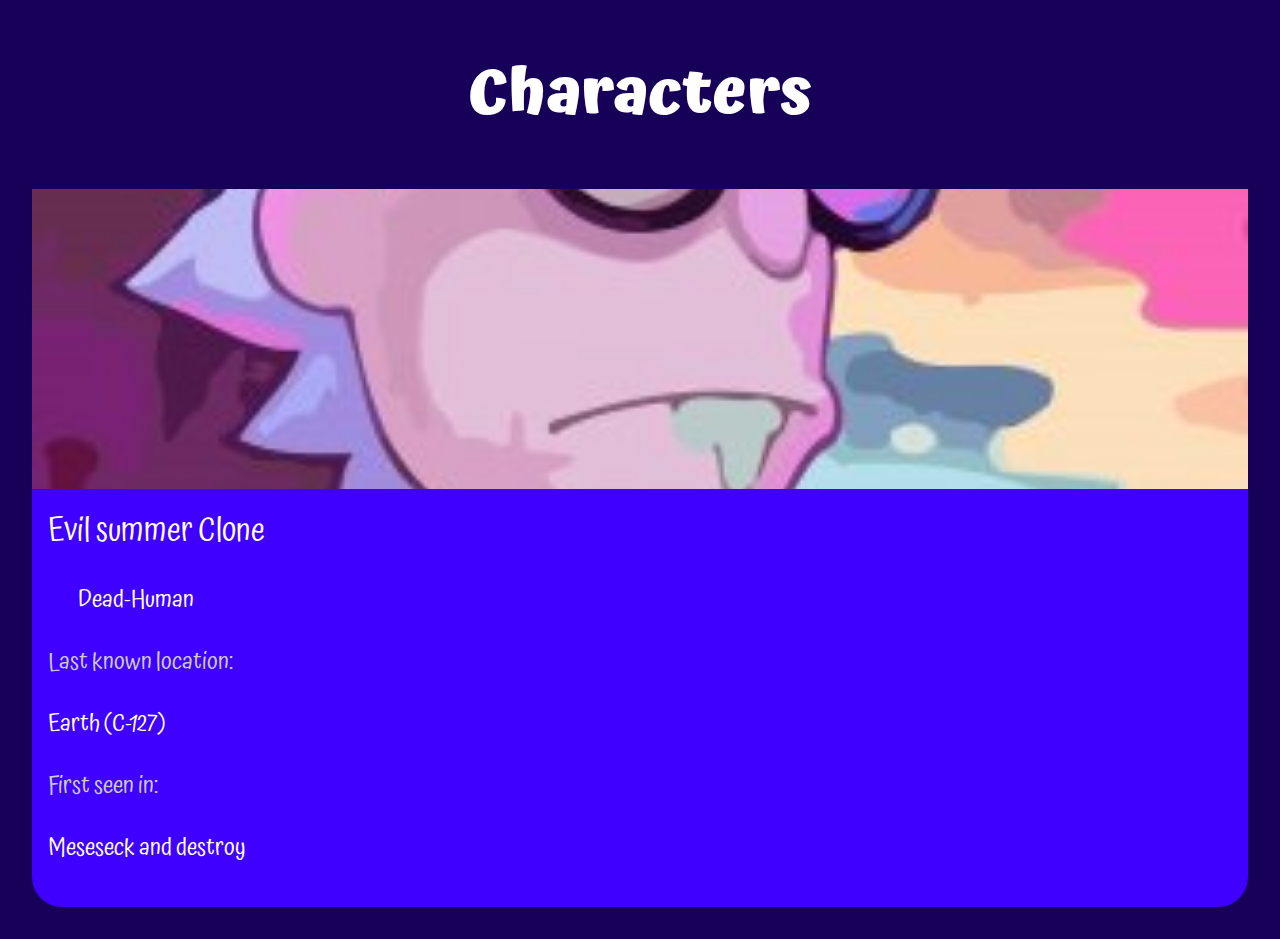
==== pages/characters.html @ 6da7d032 "fist commit" ====
<!DOCTYPE html>
<html lang="en">
    <head>
        <meta charset="UTF-8" />
        <meta http-equiv="X-UA-Compatible" content="IE=edge" />
        <meta name="viewport" content="width=device-width, initial-scale=1.0" />

        <!-- google fonts link -->
        <link rel="preconnect" href="https://fonts.googleapis.com" />
        <link rel="preconnect" href="https://fonts.gstatic.com" crossorigin />
        <link href="https://fonts.googleapis.com/css2?family=Atma:wght@500;600&display=swap" rel="stylesheet" />

        <!-- stylesheets -->
        <link rel="stylesheet" href="../css/styles.css" />
        <title>Characters: Rick and Morty universe</title>
    </head>
    <body>
        <header>
            <h1 class="title-1">Characters</h1>
        </header>
        <main class="characters" id="characters">
            <div class="character">
                <div class="character__img">
                    <img src="../assets/images/1.jpg" alt="" />
                </div>
                <div class="character__content">
                    <p class="character__name">Evil summer Clone</p>

                    <p class="character__status character__text" data-status="dead">Dead-Human</p>
                    <p class="character__indication">Last known location:</p>
                    <p class="character__text">Earth (C-127)</p>
                    <p class="character__indication">First seen in:</p>
                    <p class="character__text">Meseseck and destroy</p>
                </div>
            </div>
        </main>
        <script src="../js/characters.js"></script>
    </body>
</html>
---- css/styles.css ----
* {
    box-sizing: border-box;
}

:root {
    --clr-red: hsl(0, 100%, 50%);
    --clr-blue-dark: hsl(256, 100%, 17%);
    --clr-blue: hsl(255, 100%, 50%);
    --clr-purple: hsl(282, 100%, 49%);
    --clr-green-flight: hsl(149, 100%, 85%);
    --clr-white: hsl(0, 0%, 100%);
    --font-family: 'Atma', 'Courier New', Courier, monospace, cursive;
    --ft-lg: clamp(1.5rem, 10vw, 4rem);
    --ft-nl: clamp(1.5rem, 9vw, 2.5rem);
    --ft-sm: clamp(1.5rem, 8vw, 2rem);
}
img {
    display: block;
    object-fit: cover;
    object-position: center;
    width: 100%;
    height: 100%;
}

body {
    margin: 0;
    background-color: var(--clr-blue-dark);
    color: var(--clr-white);
    font-family: var(--font-family);
}

.banner {
    margin-bottom: 1.5rem;
}

.banner__img {
    max-height: 400px;
}
.banner__title {
    background-color: var(--clr-blue);
    position: relative;
    padding: 2em;
}
.banner__img-bottom {
    position: absolute;
    top: 100%;
    left: 0;
    width: 100%;

    height: 50px;
}

.title-1 {
    font-size: var(--ft-lg);
    text-align: center;
}
.indication {
    position: relative;
    margin: 3em 0;
}
.indication::after {
    content: '>';
    display: block;
    width: 100%;
    position: absolute;
    top: 100%;
    transform: rotate(90deg);

    font-family: var(--font-family);
}

.gallery {
    display: flex;
    gap: 1em;
    margin: 1em;
    justify-content: center;
    max-height: 80vh;
}
.gallery__img {
    flex-basis: 200px;
    flex-grow: 1;
    overflow: hidden;
    border-radius: 30px;
}

.categories {
    margin: 2em 1em;
    list-style: none;
}

.categories__title {
    font-size: var(--ft-lg);
}

.categories__item {
    font-size: var(--ft-nl);
}
.categories__item:not(:first-child) {
    text-indent: 50px;
}

.categories__item a {
    text-decoration: none;
    color: inherit;
}

.txt--purple {
    color: var(--clr-purple);
}
.txt--green-flight {
    color: var(--clr-green-flight);
}

.characters {
    display: flex;
    justify-content: center;
    margin: 2em;
    gap: 1em;
}
.character {
    background-color: var(--clr-blue);
    flex-basis: 200px;
    flex-grow: 1;
    border-radius: 0px 0px 30px 30px;
}

.character__img {
    height: 300px;
}

.character__content {
    padding: 1em;
}

.character__name {
    font-size: var(--ft-sm);
    margin: 0;
}
.character__text {
    font-size: clamp(1rem, 8vw, 1.5rem);
}
.character__indication {
    font-size: clamp(1rem, 8vw, 1.5rem);
    color: hsl(0, 0%, 80%);
}

.character__status {
    text-indent: 30px;
    position: relative;
}
.character__status[data-status='alive']::before,
.character__status[data-status='dead']::before {
    content: '';
    display: block;
    position: absolute;
    height: 20px;
    width: 20px;
    top: 50%;
    transform: translateY(-50%);
    left: 0;
    border-radius: 50%;
}
.character__status[data-status='Alive']::before {
    background-color: var(--clr-green-flight);
}

.character__status[data-status='Dead']::before {
    background-color: var(--clr-red);
}

.character__status[data-status='unknown']::before {
    background-color: hsl(0, 0%, 70%);
}
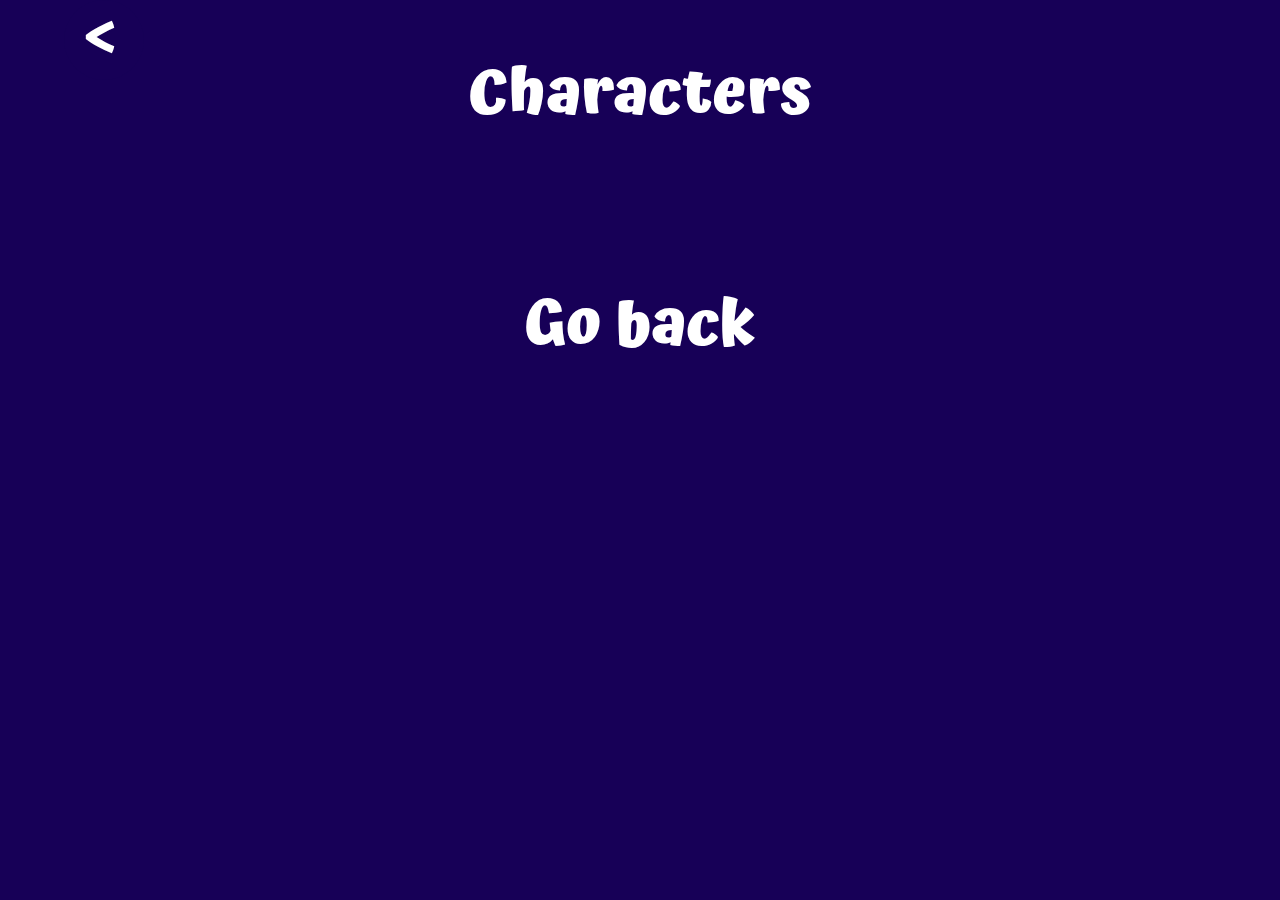
==== commit 55e51685: "ending mobile and desktop design" ====
--- a/pages/characters.html
+++ b/pages/characters.html
@@ -12,28 +12,19 @@
 
         <!-- stylesheets -->
         <link rel="stylesheet" href="../css/styles.css" />
+
+        <link rel="shortcut icon" href="../assets/images/bannerTitle.png" type="image/x-icon" />
         <title>Characters: Rick and Morty universe</title>
     </head>
     <body>
         <header>
             <h1 class="title-1">Characters</h1>
+            <a href="../index.html" class="go-back"></a>
         </header>
-        <main class="characters" id="characters">
-            <div class="character">
-                <div class="character__img">
-                    <img src="../assets/images/1.jpg" alt="" />
-                </div>
-                <div class="character__content">
-                    <p class="character__name">Evil summer Clone</p>
-
-                    <p class="character__status character__text" data-status="dead">Dead-Human</p>
-                    <p class="character__indication">Last known location:</p>
-                    <p class="character__text">Earth (C-127)</p>
-                    <p class="character__indication">First seen in:</p>
-                    <p class="character__text">Meseseck and destroy</p>
-                </div>
-            </div>
-        </main>
+        <main class="characters" id="characters"></main>
+        <footer>
+            <h1 class="title-1"><a href="../index.html">Go back</a></h1>
+        </footer>
         <script src="../js/characters.js"></script>
     </body>
 </html>
--- a/css/styles.css
+++ b/css/styles.css
@@ -6,13 +6,19 @@
     --clr-red: hsl(0, 100%, 50%);
     --clr-blue-dark: hsl(256, 100%, 17%);
     --clr-blue: hsl(255, 100%, 50%);
-    --clr-purple: hsl(282, 100%, 49%);
+    --clr-purple: hsl(282, 100%, 70%);
     --clr-green-flight: hsl(149, 100%, 85%);
     --clr-white: hsl(0, 0%, 100%);
     --font-family: 'Atma', 'Courier New', Courier, monospace, cursive;
     --ft-lg: clamp(1.5rem, 10vw, 4rem);
     --ft-nl: clamp(1.5rem, 9vw, 2.5rem);
-    --ft-sm: clamp(1.5rem, 8vw, 2rem);
+    --ft-sm: clamp(1.5rem, 8vw, 1.8rem);
+}
+
+a {
+    text-decoration: none;
+    color: inherit;
+    display: block;
 }
 img {
     display: block;
@@ -34,12 +40,23 @@
 }
 
 .banner__img {
-    max-height: 400px;
+    overflow: hidden;
+    width: 100%;
+}
+.img-banner {
+    width: 100%;
+    height: 400px;
+    object-fit: cover;
 }
 .banner__title {
     background-color: var(--clr-blue);
     position: relative;
-    padding: 2em;
+    padding: 1em;
+    margin: 0;
+}
+.img-title {
+    max-width: 700px;
+    margin: 0 auto;
 }
 .banner__img-bottom {
     position: absolute;
@@ -53,10 +70,11 @@
 .title-1 {
     font-size: var(--ft-lg);
     text-align: center;
+    color: var(--clr-white);
 }
 .indication {
     position: relative;
-    margin: 3em 0;
+    margin: 2em 0;
 }
 .indication::after {
     content: '>';
@@ -64,17 +82,28 @@
     width: 100%;
     position: absolute;
     top: 100%;
-    transform: rotate(90deg);
-
+
+    animation: indicator 5s infinite;
     font-family: var(--font-family);
 }
 
+@keyframes indicator {
+    0%,
+    100% {
+        transform: translateY(-30%) rotate(90deg);
+    }
+    50% {
+        transform: translateY(0%) rotate(90deg);
+    }
+}
+
 .gallery {
     display: flex;
     gap: 1em;
-    margin: 1em;
+    margin: 4em auto 3em;
     justify-content: center;
     max-height: 80vh;
+    max-width: max(80vw, min(300px, 90%));
 }
 .gallery__img {
     flex-basis: 200px;
@@ -84,8 +113,17 @@
 }
 
 .categories {
-    margin: 2em 1em;
+    margin: 1em auto 4em auto;
+    max-width: max(80vw, min(300px, 90%));
     list-style: none;
+    display: flex;
+    justify-content: space-evenly;
+    gap: 1em;
+}
+@media only screen and (max-width: 550px) {
+    .categories {
+        flex-direction: column;
+    }
 }
 
 .categories__title {
@@ -94,16 +132,38 @@
 
 .categories__item {
     font-size: var(--ft-nl);
-}
-.categories__item:not(:first-child) {
-    text-indent: 50px;
-}
-
+    flex-grow: 1;
+    text-align: center;
+    transition: transform 0.3s ease-in-out;
+    position: relative;
+    border-radius: 20px;
+    background-color: hsla(255, 100%, 50%, 0.5);
+    overflow: hidden;
+}
+
+.categories__item::before {
+    content: '';
+    display: block;
+    width: 100%;
+    height: 100%;
+    position: absolute;
+    top: 0;
+    left: 0;
+    z-index: -1;
+    transform: translateX(-100%);
+
+    transition: transform 0.3s ease-in-out;
+    background-color: hsla(255, 100%, 50%, 0.9);
+}
+
+@media (hover: hover) {
+    .categories__item:hover::before {
+        transform: translateX(0);
+    }
+}
 .categories__item a {
-    text-decoration: none;
-    color: inherit;
-}
-
+    width: 100%;
+}
 .txt--purple {
     color: var(--clr-purple);
 }
@@ -111,36 +171,83 @@
     color: var(--clr-green-flight);
 }
 
+.go-back {
+    position: fixed;
+    display: block;
+    font-weight: bold;
+    top: 0;
+    left: 5%;
+    background-color: var(--clr-blue-dark);
+    width: 80px;
+    height: 80px;
+    border-radius: 50%;
+    z-index: 10;
+
+    transition: transform 0.3s ease-in-out;
+}
+
+.go-back::before {
+    content: '<';
+    position: absolute;
+    top: 50%;
+    left: 45%;
+    transform: translate(-50%, -50%);
+    font-size: var(--ft-lg);
+    color: var(--clr-white);
+}
+
+.go-back:active {
+    transform: scale(1.1);
+}
+
 .characters {
     display: flex;
     justify-content: center;
-    margin: 2em;
+    margin: 4em;
+    flex-wrap: wrap;
     gap: 1em;
 }
 .character {
     background-color: var(--clr-blue);
-    flex-basis: 200px;
+    flex-basis: min(300px, 100%);
     flex-grow: 1;
     border-radius: 0px 0px 30px 30px;
+    opacity: 0;
+    display: flex;
+
+    flex-wrap: wrap;
+    transition: transform 0.5s, opacity 0.5s;
+}
+
+.visible {
+    opacity: 1;
 }
 
 .character__img {
     height: 300px;
+    flex-grow: 1;
 }
 
 .character__content {
     padding: 1em;
-}
-
+    flex-basis: 50%;
+    flex-grow: 1;
+}
+.character__name,
+.character__text,
+.character__indication {
+    margin: 0.1em;
+}
 .character__name {
     font-size: var(--ft-sm);
     margin: 0;
+    text-overflow: Ellipsis;
 }
 .character__text {
-    font-size: clamp(1rem, 8vw, 1.5rem);
+    font-size: clamp(1rem, 8vw, 1.3rem);
 }
 .character__indication {
-    font-size: clamp(1rem, 8vw, 1.5rem);
+    font-size: clamp(1rem, 8vw, 1.3rem);
     color: hsl(0, 0%, 80%);
 }
 
@@ -148,8 +255,9 @@
     text-indent: 30px;
     position: relative;
 }
-.character__status[data-status='alive']::before,
-.character__status[data-status='dead']::before {
+.character__status[data-status='Alive']::before,
+.character__status[data-status='Dead']::before,
+.character__status[data-status='unknown']::before {
     content: '';
     display: block;
     position: absolute;
@@ -159,6 +267,7 @@
     transform: translateY(-50%);
     left: 0;
     border-radius: 50%;
+    background-color: hsl(0, 0%, 70%);
 }
 .character__status[data-status='Alive']::before {
     background-color: var(--clr-green-flight);
